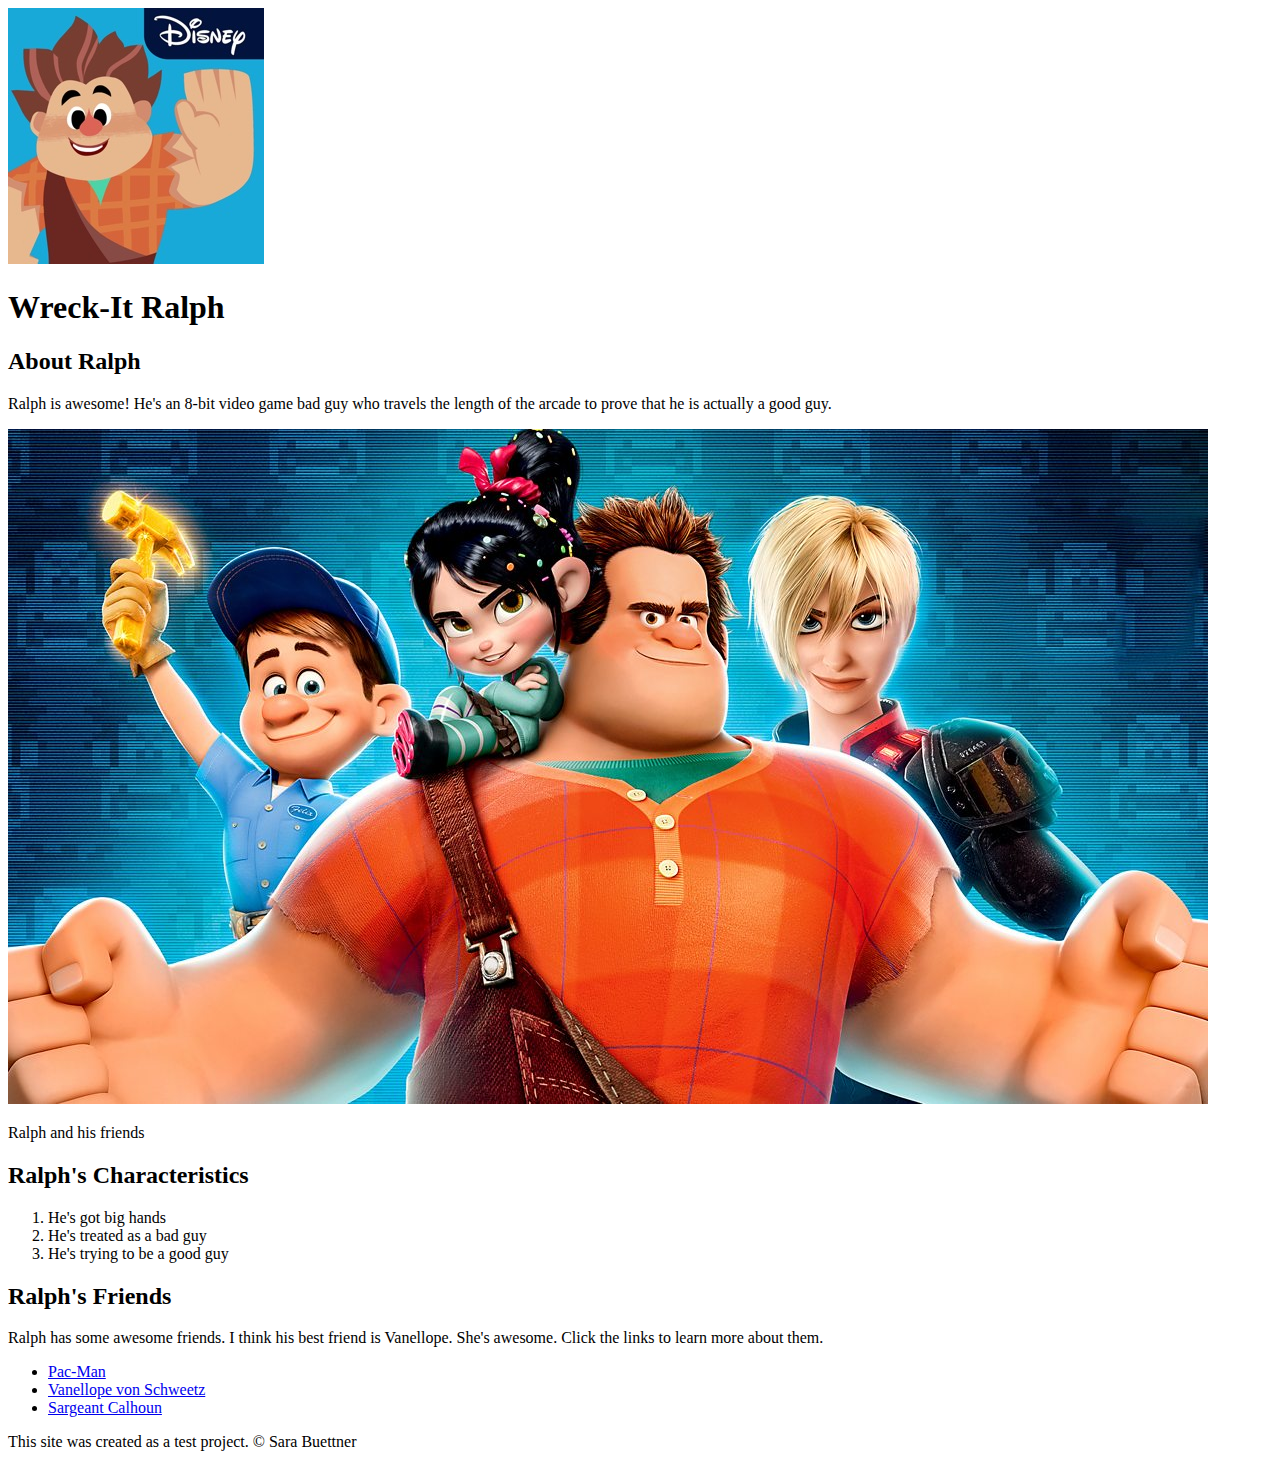
==== index.html @ 266c14db "Added character index.html file and images" ====
<!DOCTYPE html>
<html>
<head>
    <title>Wreck-It Ralph</title>
    <link rel="shortcut icon" href="ralph_avatar.jpg">
</head>
<body>
    <!--header element-->
    <header>
        <img src="ralph_avatar.jpg">
        <h1>Wreck-It Ralph</h1>
    </header>

    <!-- main element -->
    <main>
        <h2>About Ralph</h2>
        <p>Ralph is awesome! He's an 8-bit video game bad guy who travels the length of the arcade to prove that he is actually a good guy.</p>
        <img src="ralph_friends.jpg">
        <p>Ralph and his friends</p>

        <!-- Characteristics -->
        <h2>Ralph's Characteristics</h2>
        <ol>
            <li>He's got big hands</li>
            <li>He's treated as a bad guy</li>
            <li>He's trying to be a good guy</li>
        </ol>

        <!-- Friends -->
        <h2>Ralph's Friends</h2>
        <p>Ralph has some awesome friends. I think his best friend is Vanellope. She's awesome. Click the links to learn more about them. </p>
        <ul>
            <li><a href="https://www.pacman.com/en/" target="_blank" title="Pac-Man">Pac-Man</a></li>
            <li><a href="https://disney.fandom.com/wiki/Vanellope_von_Schweetz" target="_blank" title="Vanellope">Vanellope von Schweetz</a></li>
            <li><a href="https://disney.fandom.com/wiki/Sergeant_Calhoun" target="_blank" title="Sargeant Calhoun">Sargeant Calhoun</a></li>
        </ul>
    </main>

    <!-- Footer -->
    <footer>
        <p>This site was created as a test project. &copy; Sara Buettner </p>
    </footer>
</body>
</html>
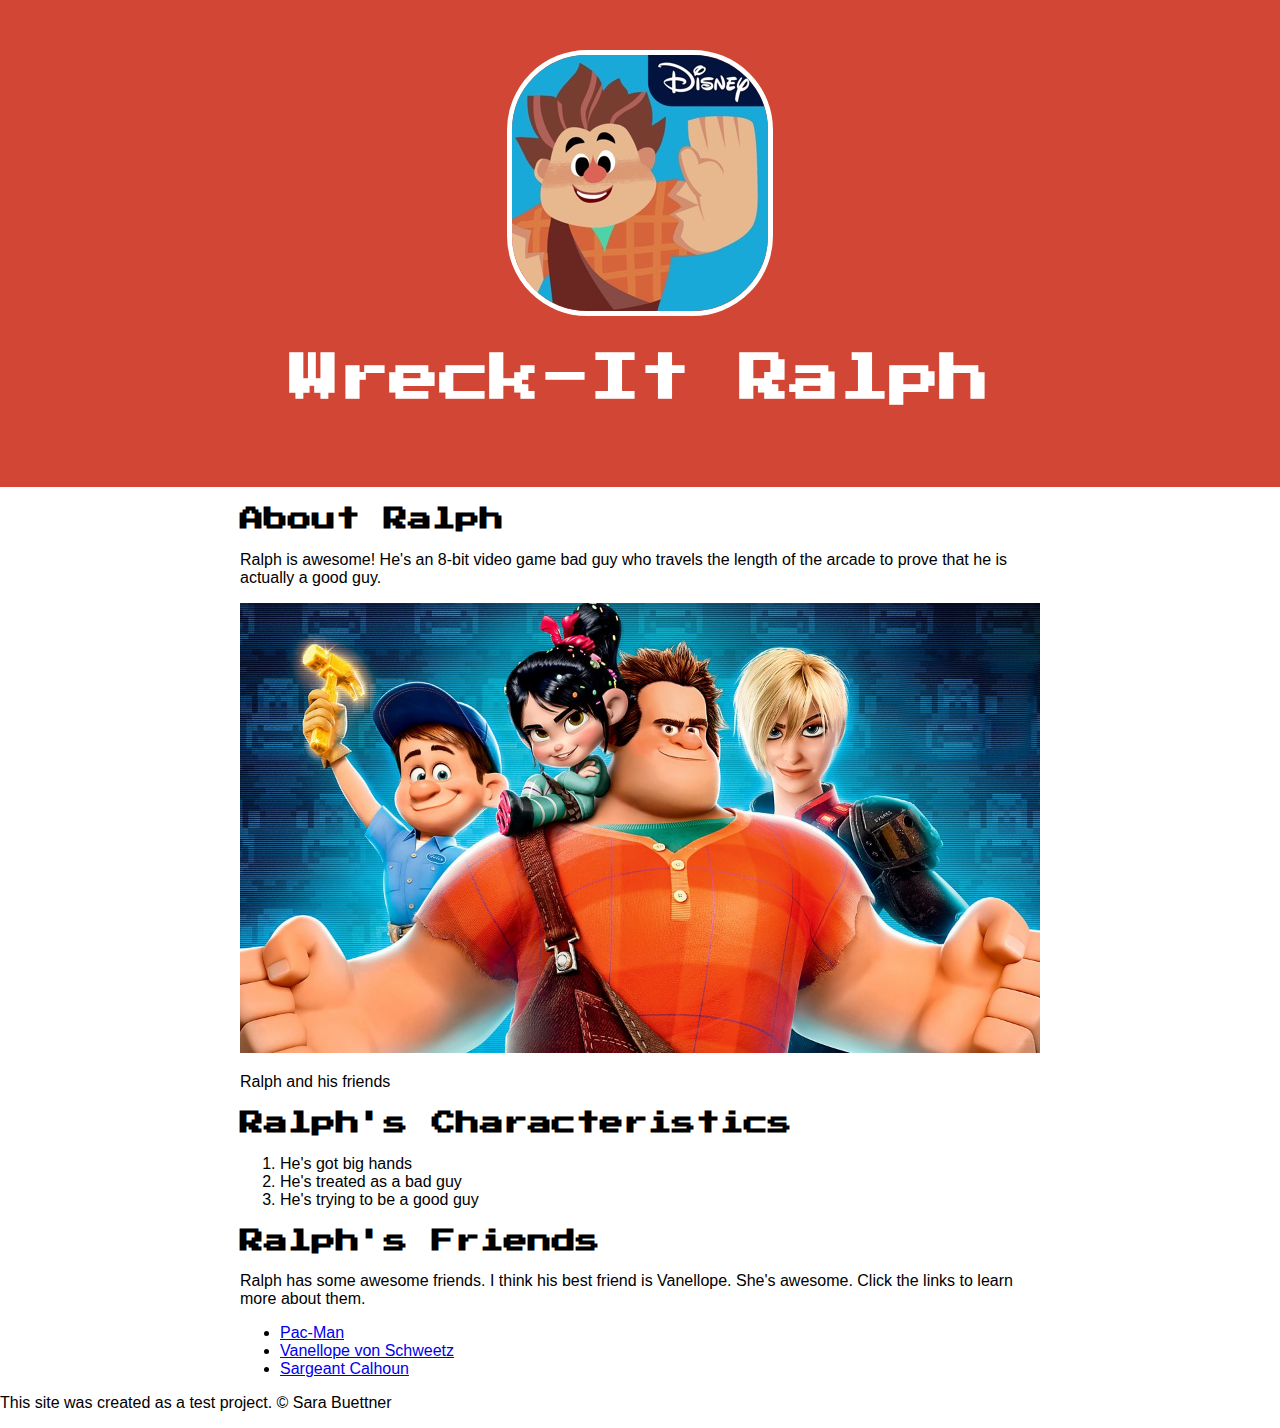
==== commit 29574097: "created index for ralph page and associated css sheet" ====
--- a/index.html
+++ b/index.html
@@ -3,6 +3,8 @@
 <head>
     <title>Wreck-It Ralph</title>
     <link rel="shortcut icon" href="ralph_avatar.jpg">
+    <link href="https://fonts.googleapis.com/css2?family=Press+Start+2P&display=swap" rel="stylesheet">
+    <link rel="stylesheet" type="text/css" href="css/hero.css">
 </head>
 <body>
     <!--header element-->
--- a/css/hero.css
+++ b/css/hero.css
@@ -0,0 +1,36 @@
+body{
+    margin: 0;
+    font-family: Helvetica, Arial, sans-serif;
+}
+
+header{
+    background-color: #d14635;
+    text-align: center;
+    padding-top: 50px;
+    padding-bottom: 50px;
+}
+
+h1, h2{
+    font-family: 'Press Start 2P', cursive;
+}
+
+header h1{
+    color: white;
+    font-size: 50px;
+}
+
+header img{
+    border-radius: 80px;
+    border: 5px solid white;
+}
+
+
+main{
+    max-width: 800px;
+    margin: 0 auto;
+    padding: 0 20px;
+}
+
+main img{
+    max-width: 100%;
+}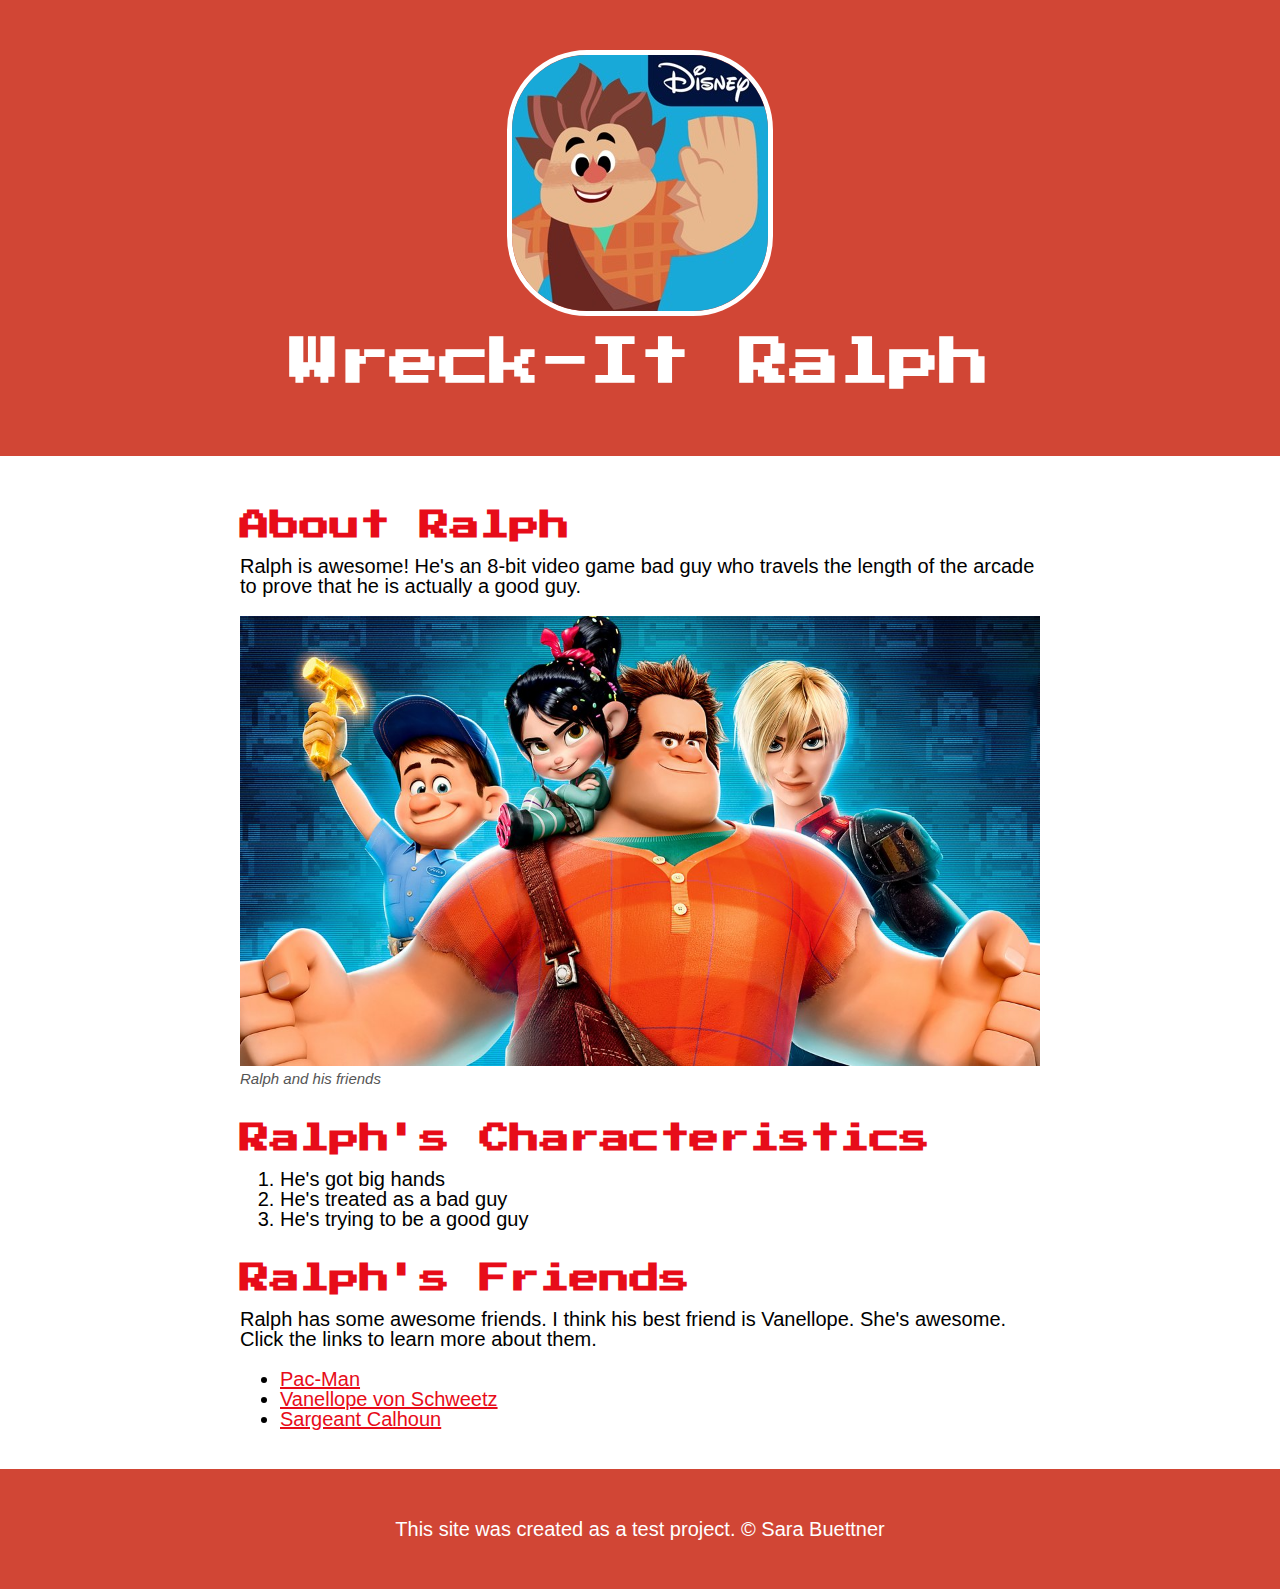
==== commit d3c254eb: "Wrote CSS for character website and changed html" ====
--- a/index.html
+++ b/index.html
@@ -18,7 +18,7 @@
         <h2>About Ralph</h2>
         <p>Ralph is awesome! He's an 8-bit video game bad guy who travels the length of the arcade to prove that he is actually a good guy.</p>
         <img src="ralph_friends.jpg">
-        <p>Ralph and his friends</p>
+        <p class="caption">Ralph and his friends</p>
 
         <!-- Characteristics -->
         <h2>Ralph's Characteristics</h2>
--- a/css/hero.css
+++ b/css/hero.css
@@ -1,6 +1,8 @@
 body{
     margin: 0;
     font-family: Helvetica, Arial, sans-serif;
+    font-size: 20px;
+    line-height: 20px;
 }
 
 header{
@@ -28,9 +30,45 @@
 main{
     max-width: 800px;
     margin: 0 auto;
-    padding: 0 20px;
+    padding: 20px;
 }
 
 main img{
     max-width: 100%;
+}
+
+h2{
+    font-size: 30px;
+    color: #e70c19;
+    margin: 40px 0 10px;
+}
+
+a{
+    color: #e70c19;
+}
+
+a:hover{
+    color: #483a94;
+}
+
+footer{
+    background-color: #d14635;
+    text-align: center;
+    color: white;
+    padding: 50px
+}
+
+footer p{
+    margin: 0;
+}
+
+footer a{
+    color: white;
+}
+
+p.caption{
+    color: #555555;
+    margin-top: 0;
+    font-style: italic;
+    font-size: 15px;
 }